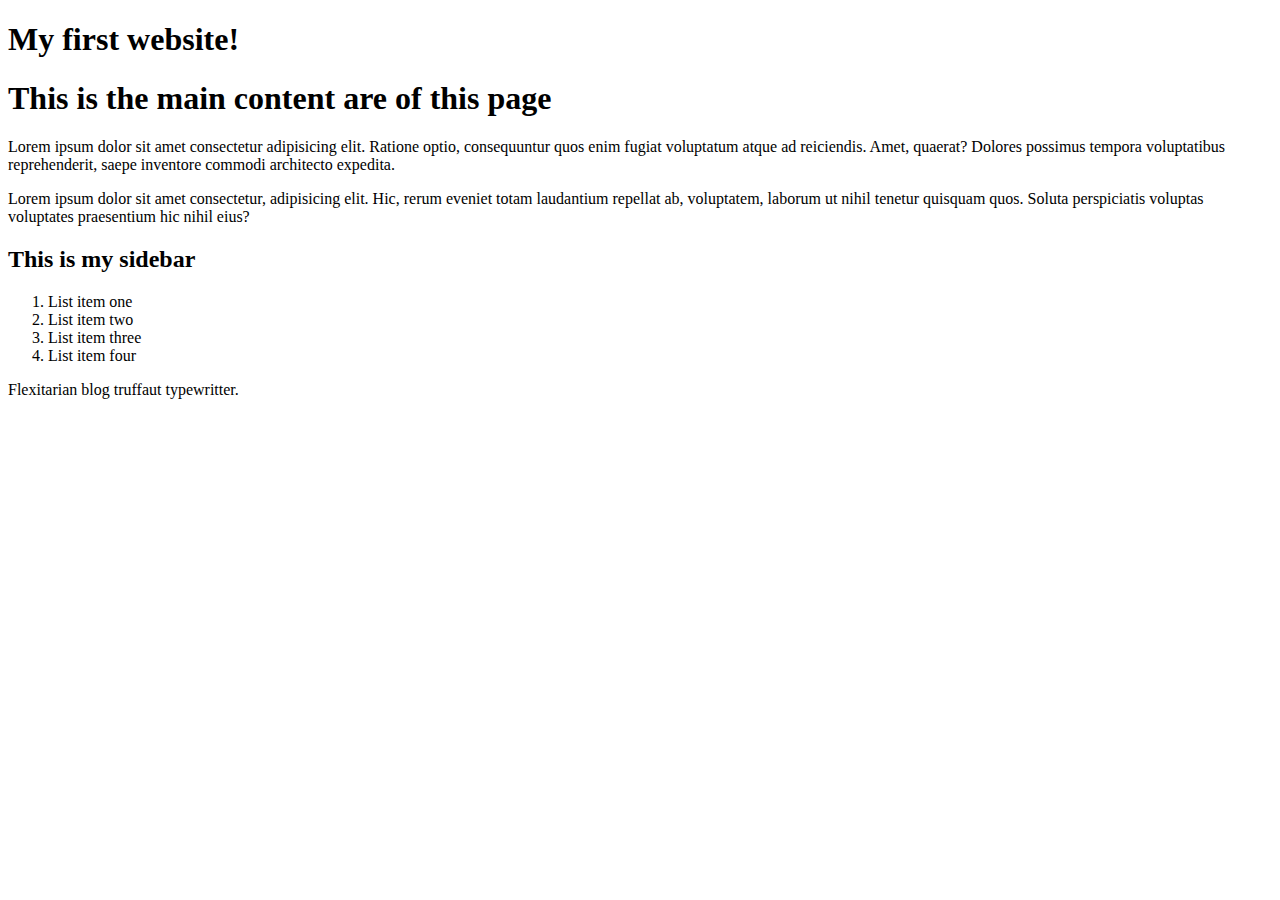
==== My First Layout/index.html @ f0cbac0a "How to create a basic website layout - the HTML" ====
<!DOCTYPE html>
<html lang="en">
<head>
    <meta charset="UTF-8">
    <meta http-equiv="X-UA-Compatible" content="IE=edge">
    <meta name="author" content="softwareengineerjoe">
    <meta name="viewport" content="width=device-width, initial-scale=1.0">
    <title>My First Layout</title>
</head>
<body>
    <header>
        <h1>My first website!</h1>
    </header>

    <div class="container">
        <section>
            <h1>This is the main content are of this page</h1>
            <p>Lorem ipsum dolor sit amet consectetur adipisicing elit. Ratione optio, consequuntur quos enim fugiat voluptatum atque ad reiciendis. Amet, quaerat? Dolores possimus tempora voluptatibus reprehenderit, saepe inventore commodi architecto expedita.</p>
            <p>Lorem ipsum dolor sit amet consectetur, adipisicing elit. Hic, rerum eveniet totam laudantium repellat ab, voluptatem, laborum ut nihil tenetur quisquam quos. Soluta perspiciatis voluptas voluptates praesentium hic nihil eius?</p>
        </section>
        <aside>
             <h2>This is my sidebar</h2>
             <ol>
                <li>List item one</li>
                <li>List item two</li>
                <li>List item three</li>
                <li>List item four</li>
             </ol>
        </aside>
    </div>

    <footer>
        <p>Flexitarian blog truffaut typewritter.</p>
    </footer>
</body>
</html>
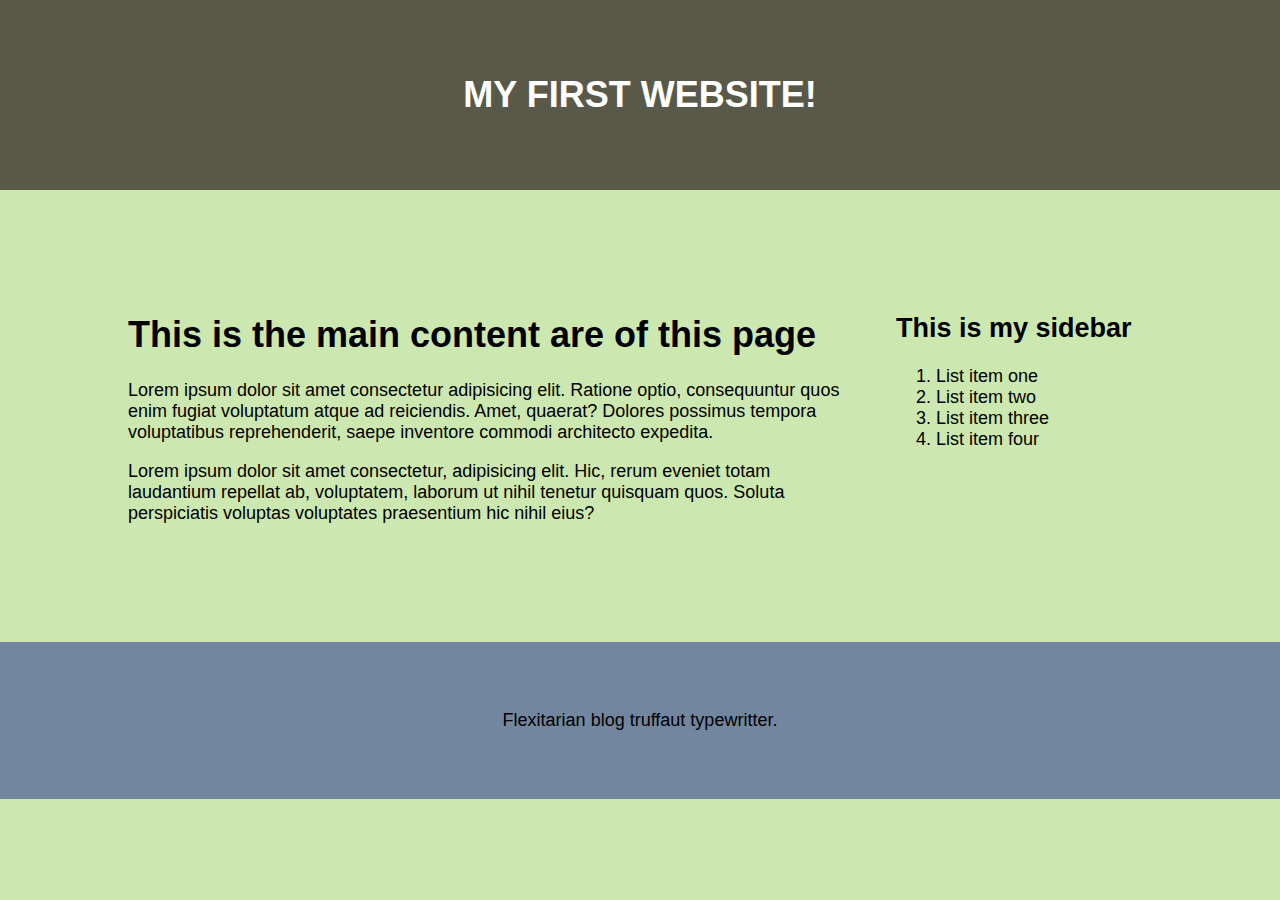
==== commit b67eac4d: "How to create a basic layout - the CSS" ====
--- a/My First Layout/index.html
+++ b/My First Layout/index.html
@@ -6,6 +6,9 @@
     <meta name="author" content="softwareengineerjoe">
     <meta name="viewport" content="width=device-width, initial-scale=1.0">
     <title>My First Layout</title>
+    <!-- CSS link -->
+    <link rel="stylesheet" href="css/styles.css">
+   
 </head>
 <body>
     <header>
--- a/My First Layout/css/styles.css
+++ b/My First Layout/css/styles.css
@@ -0,0 +1,40 @@
+body {
+    background-color: #cde7b0;
+    font-family: 'Lato', sans-serif;
+    font-size: 18px;
+    margin: 0;
+}
+
+header {
+    background-color: #59594a;
+    padding-top: 50px;
+    padding-bottom: 50px;
+    text-align: center;
+    color: #fff;
+    text-transform: uppercase;
+    margin-bottom: 100px;
+}
+
+.container {
+    width: 80%;
+    margin: 0 auto;
+}
+
+section {
+    float: left;
+    width: 70%;
+    margin-bottom:100px;
+    
+}
+
+aside {
+    float: right;
+    width: 25%;
+}
+
+footer {
+    clear:both;
+    background-color: #7286a0;
+    padding: 50px 0;
+    text-align: center;
+}